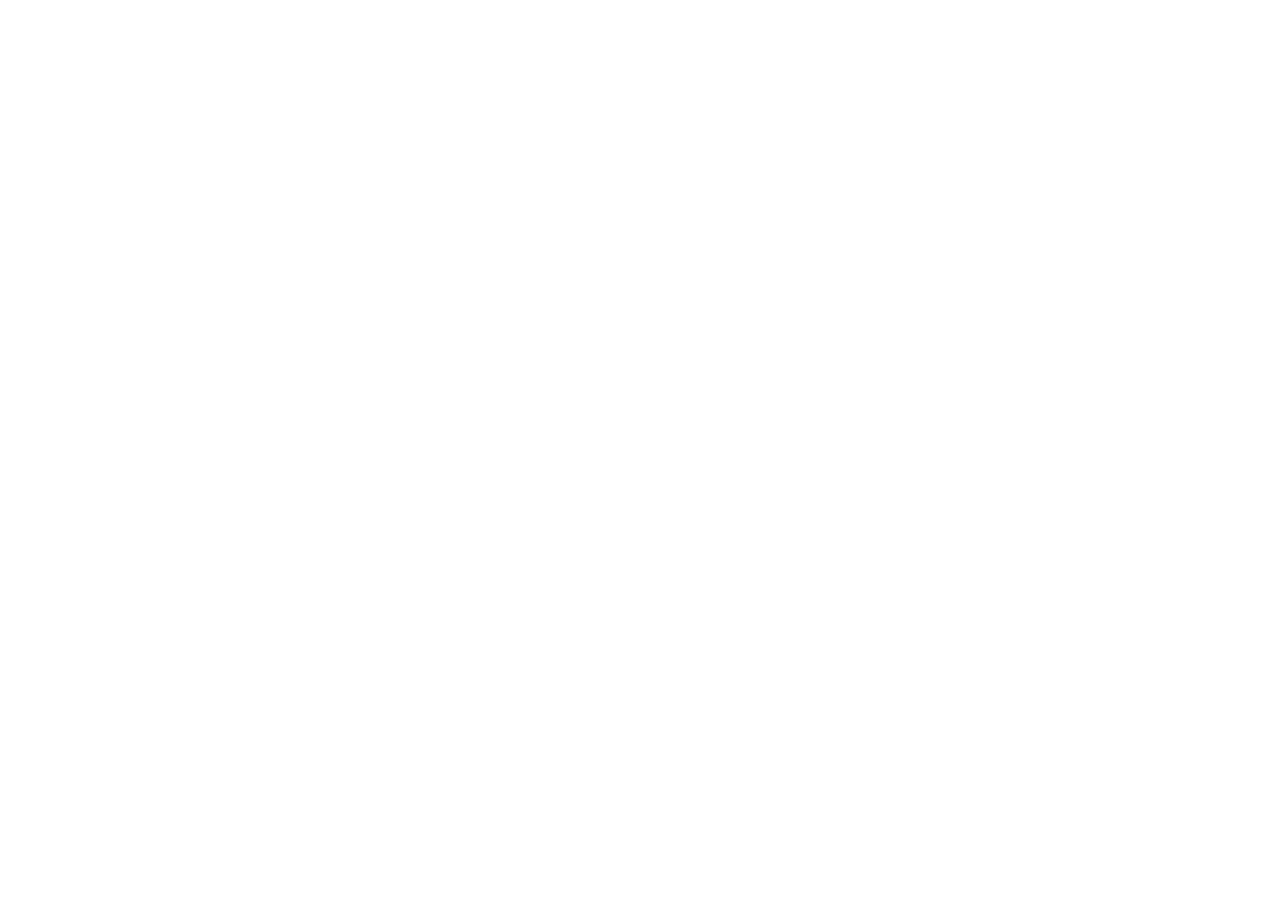
==== src/index.html @ 00e1ea4c "chore: initial commit from @angular/cli" ====
<!doctype html>
<html lang="en">
<head>
  <meta charset="utf-8">
  <title>MyFirstApp</title>
  <base href="/">

  <meta name="viewport" content="width=device-width, initial-scale=1">
  <link rel="icon" type="image/x-icon" href="favicon.ico">
</head>
<body>
  <app-root></app-root>
</body>
</html>
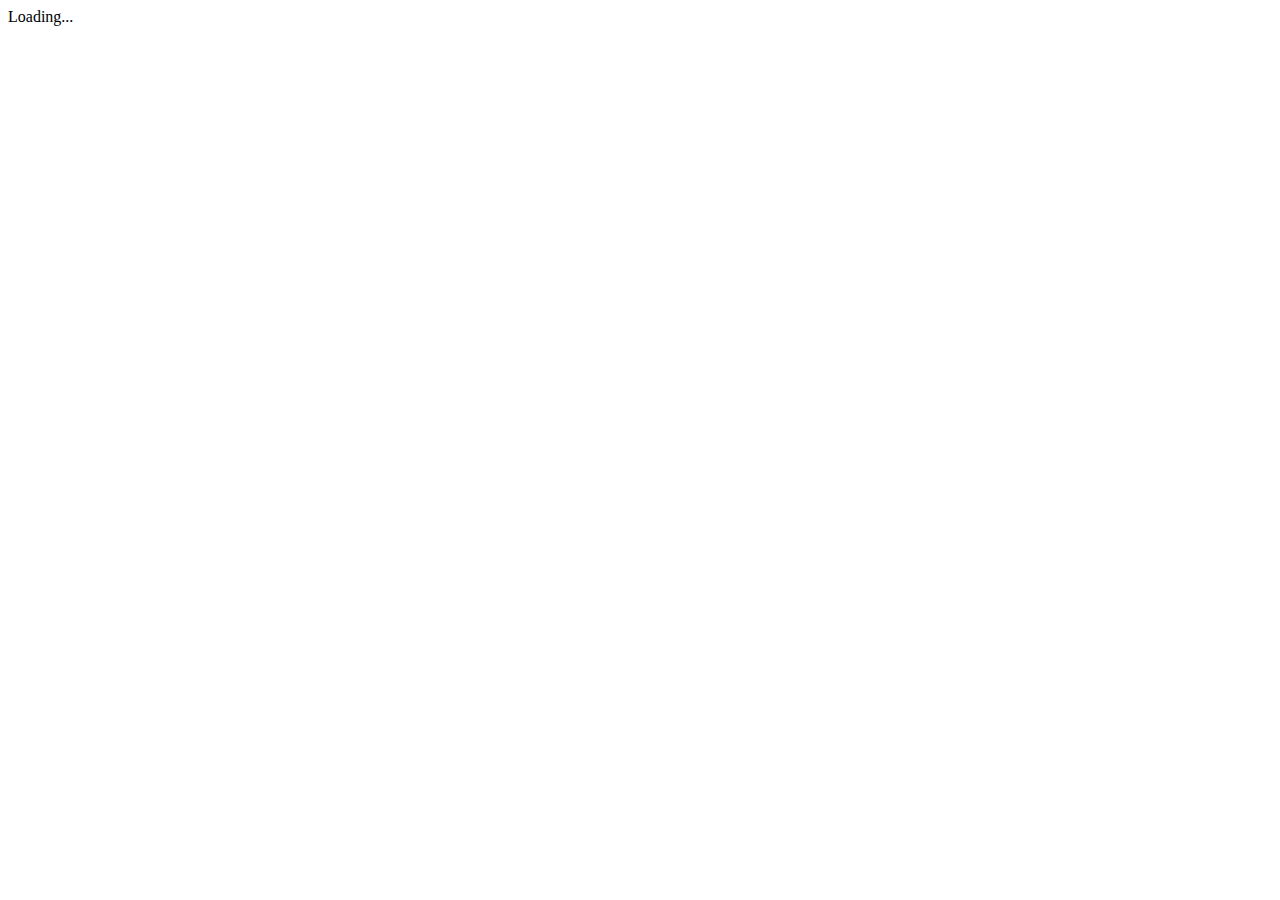
==== commit 0e3d5bb0: "made some more adjustments" ====
--- a/src/index.html
+++ b/src/index.html
@@ -2,13 +2,13 @@
 <html lang="en">
 <head>
   <meta charset="utf-8">
-  <title>MyFirstApp</title>
+  <title>Angular First App</title>
   <base href="/">
 
   <meta name="viewport" content="width=device-width, initial-scale=1">
   <link rel="icon" type="image/x-icon" href="favicon.ico">
 </head>
 <body>
-  <app-root></app-root>
+  <app-root>Loading...</app-root>
 </body>
 </html>
